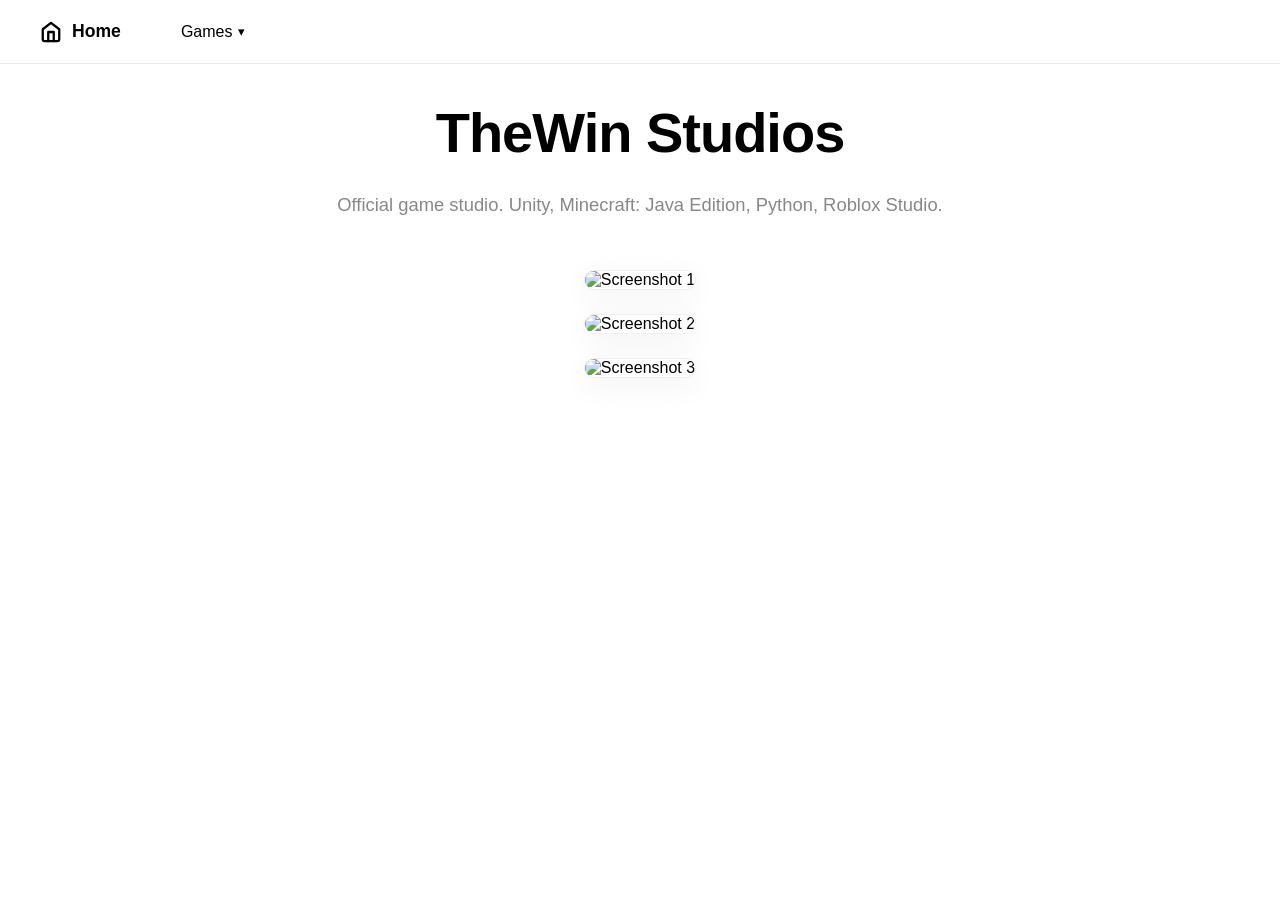
==== index.html @ cf8cad9f "Create index.html" ====
<!DOCTYPE html>
<html lang="en">
<head>
    <meta charset="UTF-8">
    <meta name="viewport" content="width=device-width, initial-scale=1.0">
    <title>TheWin Studios</title>
    <link rel="stylesheet" href="style.css">
</head>
<body>
    <nav class="bar">
        <a href="/" class="bar-logo">
            <svg width="22" height="22" viewBox="0 0 24 24" fill="none" stroke="currentColor" stroke-width="2.5" stroke-linecap="round" stroke-linejoin="round"><path d="m3 9 9-7 9 7v11a2 2 0 0 1-2 2H5a2 2 0 0 1-2-2z"/><polyline points="9 22 9 12 15 12 15 22"/></svg>
            Home
        </a>
        <div class="bar-menu">
            <div class="bar-menu-trigger">Games <span style="font-size: 0.8em;">▾</span></div>
            <div class="bar-dropdown">
                <a href="/StandWin/">StandWin</a>
                <a href="/WinClientLegacy/">WinClient Legacy</a>
                <a href="/WinClientX/">WinClient X</a>
            </div>
        </div>
    </nav>
    <main class="content">
        <h1>TheWin Studios</h1>
        <p class="description">Official game studio. Unity, Minecraft: Java Edition, Python, Roblox Studio.</p>
        <div class="image-container">
            <img src="https://raw.githubusercontent.com/SamirYT001/thewinstudionetpages/refs/heads/main/2.png" alt="Screenshot 1">
            <img src="https://raw.githubusercontent.com/SamirYT001/thewinstudionetpages/refs/heads/main/s1.png" alt="Screenshot 2">
            <img src="https://raw.githubusercontent.com/SamirYT001/thewinstudionetpages/refs/heads/main/screenshot.png" alt="Screenshot 3">
        </div>
    </main>
</body>
</html>
---- style.css ----
* { margin: 0; padding: 0; box-sizing: border-box; font-family: -apple-system, BlinkMacSystemFont, 'Segoe UI', Roboto, Helvetica, Arial, sans-serif; }
body { background-color: #ffffff; color: #000000; min-height: 100vh; display: flex; flex-direction: column; }
.bar { position: fixed; top: 0; width: 100%; height: 64px; background: #ffffff; border-bottom: 1px solid #eaeaea; display: flex; align-items: center; padding: 0 40px; z-index: 1000; }
.bar-logo { display: flex; align-items: center; gap: 10px; text-decoration: none; color: #000000; font-weight: 700; font-size: 1.1rem; }
.bar-menu { margin-left: 40px; position: relative; }
.bar-menu-trigger { padding: 10px 20px; cursor: pointer; color: #000000; font-weight: 500; display: flex; align-items: center; gap: 6px; }
.bar-dropdown { position: absolute; top: 100%; left: 0; background: #ffffff; border: 1px solid #eaeaea; border-radius: 12px; box-shadow: 0 10px 40px rgba(0,0,0,0.08); min-width: 220px; opacity: 0; visibility: hidden; transform: translateY(10px); transition: all 0.2s ease; overflow: hidden; }
.bar-menu:hover .bar-dropdown { opacity: 1; visibility: visible; transform: translateY(0); }
.bar-dropdown a { display: block; padding: 14px 20px; color: #000000; text-decoration: none; border-bottom: 1px solid #f5f5f5; transition: background 0.2s; font-size: 0.95rem; }
.bar-dropdown a:last-child { border-bottom: none; }
.bar-dropdown a:hover { background: #f9f9f9; }
.content { margin-top: 100px; padding: 0 40px; max-width: 900px; margin-left: auto; margin-right: auto; text-align: center; flex: 1; padding-bottom: 60px; }
h1 { font-size: 3.5rem; font-weight: 800; margin-bottom: 24px; color: #000000; letter-spacing: -1px; }
.description { color: #888888; font-size: 1.15rem; line-height: 1.7; margin-bottom: 50px; max-width: 700px; margin-left: auto; margin-right: auto; }
.image-container { display: flex; flex-direction: column; gap: 24px; align-items: center; margin-top: 30px; }
.image-container img { max-width: 100%; border-radius: 16px; box-shadow: 0 8px 30px rgba(0,0,0,0.06); border: 1px solid #f0f0f0; }
.btn { display: inline-block; padding: 16px 40px; background: #000000; color: #ffffff; text-decoration: none; border-radius: 12px; font-weight: 600; font-size: 1rem; transition: all 0.2s; margin-top: 30px; }
.btn:hover { background: #333333; transform: translateY(-2px); box-shadow: 0 10px 20px rgba(0,0,0,0.1); }
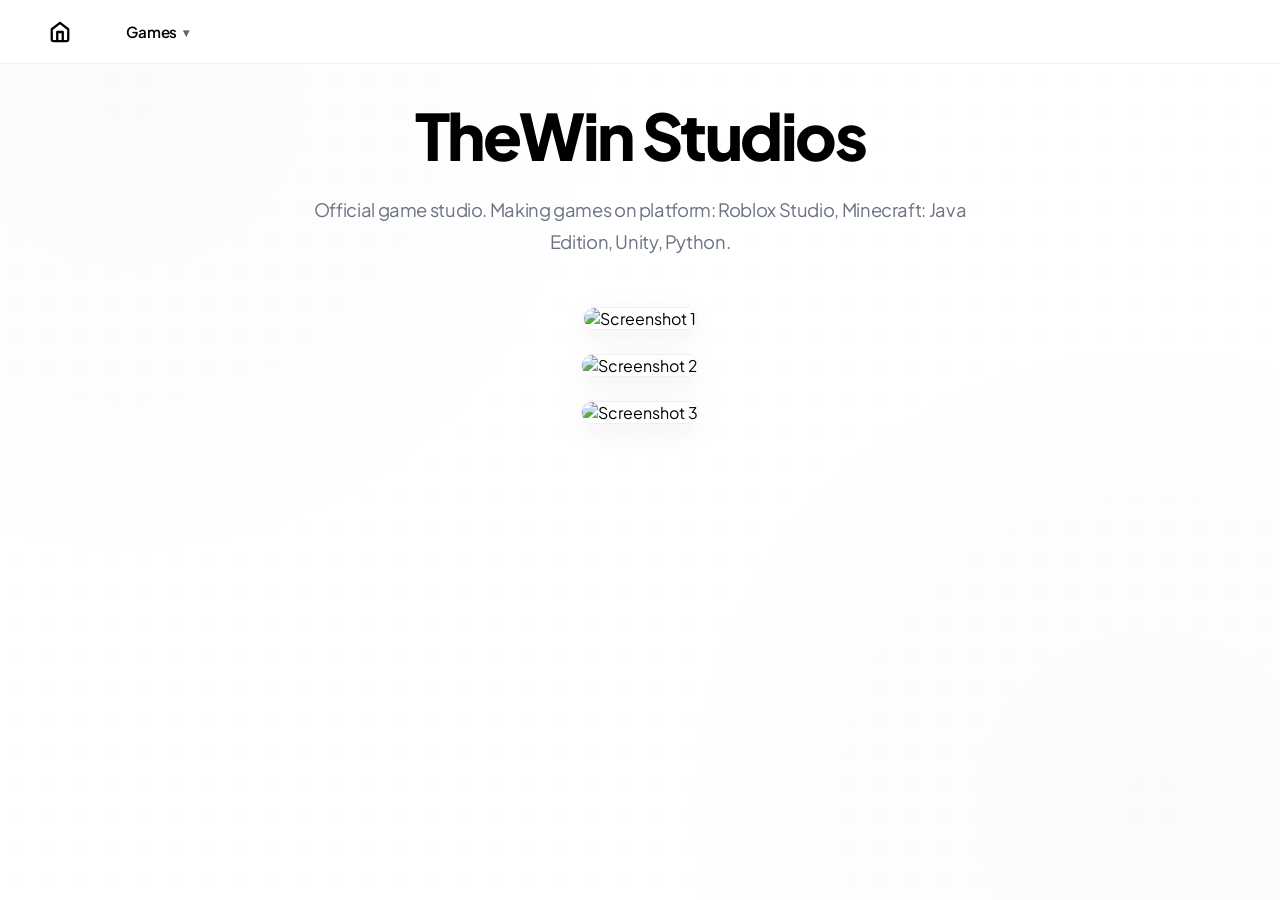
==== commit bf42c650: "Update index.html" ====
--- a/index.html
+++ b/index.html
@@ -7,23 +7,23 @@
     <link rel="stylesheet" href="style.css">
 </head>
 <body>
+    <div class="bg-decoration"></div>
     <nav class="bar">
-        <a href="/" class="bar-logo">
+        <a href="/" class="bar-logo" title="Home">
             <svg width="22" height="22" viewBox="0 0 24 24" fill="none" stroke="currentColor" stroke-width="2.5" stroke-linecap="round" stroke-linejoin="round"><path d="m3 9 9-7 9 7v11a2 2 0 0 1-2 2H5a2 2 0 0 1-2-2z"/><polyline points="9 22 9 12 15 12 15 22"/></svg>
-            Home
         </a>
         <div class="bar-menu">
-            <div class="bar-menu-trigger">Games <span style="font-size: 0.8em;">▾</span></div>
+            <div class="bar-menu-trigger">Games <span style="font-size: 0.8em; opacity: 0.6;">▾</span></div>
             <div class="bar-dropdown">
-                <a href="/StandWin/">StandWin</a>
-                <a href="/WinClientLegacy/">WinClient Legacy</a>
-                <a href="/WinClientX/">WinClient X</a>
+                <a href="StandWin/">StandWin</a>
+                <a href="WinClientLegacy/">WinClient Legacy</a>
+                <a href="WinClientX/">WinClient X</a>
             </div>
         </div>
     </nav>
     <main class="content">
         <h1>TheWin Studios</h1>
-        <p class="description">Official game studio. Unity, Minecraft: Java Edition, Python, Roblox Studio.</p>
+        <p class="description">Official game studio. Making games on platform: Roblox Studio, Minecraft: Java Edition, Unity, Python.</p>
         <div class="image-container">
             <img src="https://raw.githubusercontent.com/SamirYT001/thewinstudionetpages/refs/heads/main/2.png" alt="Screenshot 1">
             <img src="https://raw.githubusercontent.com/SamirYT001/thewinstudionetpages/refs/heads/main/s1.png" alt="Screenshot 2">
--- a/style.css
+++ b/style.css
@@ -1,18 +1,190 @@
-* { margin: 0; padding: 0; box-sizing: border-box; font-family: -apple-system, BlinkMacSystemFont, 'Segoe UI', Roboto, Helvetica, Arial, sans-serif; }
-body { background-color: #ffffff; color: #000000; min-height: 100vh; display: flex; flex-direction: column; }
-.bar { position: fixed; top: 0; width: 100%; height: 64px; background: #ffffff; border-bottom: 1px solid #eaeaea; display: flex; align-items: center; padding: 0 40px; z-index: 1000; }
-.bar-logo { display: flex; align-items: center; gap: 10px; text-decoration: none; color: #000000; font-weight: 700; font-size: 1.1rem; }
-.bar-menu { margin-left: 40px; position: relative; }
-.bar-menu-trigger { padding: 10px 20px; cursor: pointer; color: #000000; font-weight: 500; display: flex; align-items: center; gap: 6px; }
-.bar-dropdown { position: absolute; top: 100%; left: 0; background: #ffffff; border: 1px solid #eaeaea; border-radius: 12px; box-shadow: 0 10px 40px rgba(0,0,0,0.08); min-width: 220px; opacity: 0; visibility: hidden; transform: translateY(10px); transition: all 0.2s ease; overflow: hidden; }
+@import url('https://fonts.googleapis.com/css2?family=Plus+Jakarta+Sans:wght@400;500;600;700;800&display=swap');
+
+* { margin: 0; padding: 0; box-sizing: border-box; font-family: 'Plus Jakarta Sans', sans-serif; }
+
+body { 
+    background-color: #ffffff; 
+    color: #000000; 
+    min-height: 100vh; 
+    display: flex; 
+    flex-direction: column; 
+    position: relative;
+}
+
+.bg-decoration {
+    position: fixed; 
+    top: 0; 
+    left: 0; 
+    width: 100%; 
+    height: 100%; 
+    z-index: -1;
+    background-image: radial-gradient(#e2e8f0 1px, transparent 1px);
+    background-size: 32px 32px;
+    opacity: 0.5;
+}
+
+.bg-decoration::before {
+    content: '';
+    position: absolute;
+    top: 0; left: 0; width: 100%; height: 100%;
+    background: 
+        radial-gradient(circle at 10% 10%, rgba(0, 0, 0, 0.03) 0%, transparent 40%),
+        radial-gradient(circle at 90% 90%, rgba(0, 0, 0, 0.03) 0%, transparent 40%);
+}
+
+.bar { 
+    position: fixed; 
+    top: 0; 
+    width: 100%; 
+    height: 64px; 
+    background: rgba(255, 255, 255, 0.85); 
+    backdrop-filter: blur(12px);
+    border-bottom: 1px solid #f0f0f0; 
+    display: flex; 
+    align-items: center; 
+    padding: 0 40px; 
+    z-index: 1000; 
+}
+
+.bar-logo { 
+    display: flex; 
+    align-items: center; 
+    justify-content: center;
+    width: 40px;
+    height: 40px;
+    text-decoration: none; 
+    color: #000000; 
+    border-radius: 10px;
+    transition: background 0.2s;
+}
+
+.bar-logo:hover { background: #f5f5f5; }
+
+.bar-menu { margin-left: 30px; position: relative; }
+
+.bar-menu-trigger { 
+    padding: 10px 16px; 
+    cursor: pointer; 
+    color: #000000; 
+    font-weight: 600; 
+    font-size: 0.95rem;
+    display: flex; 
+    align-items: center; 
+    gap: 6px; 
+    border-radius: 8px;
+    transition: background 0.2s;
+    letter-spacing: -0.01em;
+}
+
+.bar-menu-trigger:hover { background: #f5f5f5; }
+
+.bar-dropdown { 
+    position: absolute; 
+    top: calc(100% + 8px); 
+    left: 0; 
+    background: #ffffff; 
+    border: 1px solid #f0f0f0; 
+    border-radius: 12px; 
+    box-shadow: 0 12px 40px rgba(0,0,0,0.08); 
+    min-width: 200px; 
+    opacity: 0; 
+    visibility: hidden; 
+    transform: translateY(10px); 
+    transition: all 0.2s ease; 
+    overflow: hidden; 
+}
+
 .bar-menu:hover .bar-dropdown { opacity: 1; visibility: visible; transform: translateY(0); }
-.bar-dropdown a { display: block; padding: 14px 20px; color: #000000; text-decoration: none; border-bottom: 1px solid #f5f5f5; transition: background 0.2s; font-size: 0.95rem; }
+
+.bar-dropdown a { 
+    display: block; 
+    padding: 14px 20px; 
+    color: #000000; 
+    text-decoration: none; 
+    border-bottom: 1px solid #f9f9f9; 
+    transition: background 0.2s; 
+    font-size: 0.9rem;
+    font-weight: 500;
+    letter-spacing: -0.01em;
+}
+
 .bar-dropdown a:last-child { border-bottom: none; }
 .bar-dropdown a:hover { background: #f9f9f9; }
-.content { margin-top: 100px; padding: 0 40px; max-width: 900px; margin-left: auto; margin-right: auto; text-align: center; flex: 1; padding-bottom: 60px; }
-h1 { font-size: 3.5rem; font-weight: 800; margin-bottom: 24px; color: #000000; letter-spacing: -1px; }
-.description { color: #888888; font-size: 1.15rem; line-height: 1.7; margin-bottom: 50px; max-width: 700px; margin-left: auto; margin-right: auto; }
-.image-container { display: flex; flex-direction: column; gap: 24px; align-items: center; margin-top: 30px; }
-.image-container img { max-width: 100%; border-radius: 16px; box-shadow: 0 8px 30px rgba(0,0,0,0.06); border: 1px solid #f0f0f0; }
-.btn { display: inline-block; padding: 16px 40px; background: #000000; color: #ffffff; text-decoration: none; border-radius: 12px; font-weight: 600; font-size: 1rem; transition: all 0.2s; margin-top: 30px; }
-.btn:hover { background: #333333; transform: translateY(-2px); box-shadow: 0 10px 20px rgba(0,0,0,0.1); }
+
+.content { 
+    margin-top: 100px; 
+    padding: 0 40px; 
+    max-width: 900px; 
+    margin-left: auto; 
+    margin-right: auto; 
+    text-align: center; 
+    flex: 1; 
+    padding-bottom: 80px; 
+}
+
+h1 { 
+    font-size: 4rem; 
+    font-weight: 800; 
+    margin-bottom: 24px; 
+    color: #000000; 
+    letter-spacing: -0.04em; 
+    line-height: 1.1;
+}
+
+.description { 
+    color: #6b7280; 
+    font-size: 1.15rem; 
+    line-height: 1.7; 
+    margin-bottom: 50px; 
+    max-width: 680px; 
+    margin-left: auto; 
+    margin-right: auto; 
+    letter-spacing: -0.02em;
+}
+
+.image-container { 
+    display: flex; 
+    flex-direction: column; 
+    gap: 24px; 
+    align-items: center; 
+    margin-top: 30px; 
+}
+
+.image-container img { 
+    max-width: 100%; 
+    border-radius: 16px; 
+    box-shadow: 0 8px 30px rgba(0,0,0,0.06); 
+    border: 1px solid #f0f0f0; 
+    transition: transform 0.3s ease, box-shadow 0.3s ease;
+}
+
+.image-container img:hover {
+    transform: translateY(-4px);
+    box-shadow: 0 16px 40px rgba(0,0,0,0.1);
+}
+
+.btn { 
+    display: inline-block; 
+    padding: 16px 40px; 
+    background: #000000; 
+    color: #ffffff; 
+    text-decoration: none; 
+    border-radius: 12px; 
+    font-weight: 600; 
+    font-size: 1rem; 
+    transition: all 0.2s; 
+    margin-top: 30px; 
+    letter-spacing: -0.01em;
+}
+
+.btn:hover { 
+    background: #222222; 
+    transform: translateY(-2px); 
+    box-shadow: 0 10px 20px rgba(0,0,0,0.15); 
+}
+
+@media (max-width: 768px) {
+    h1 { font-size: 2.8rem; }
+    .bar { padding: 0 20px; }
+    .content { padding: 0 20px; }
+}
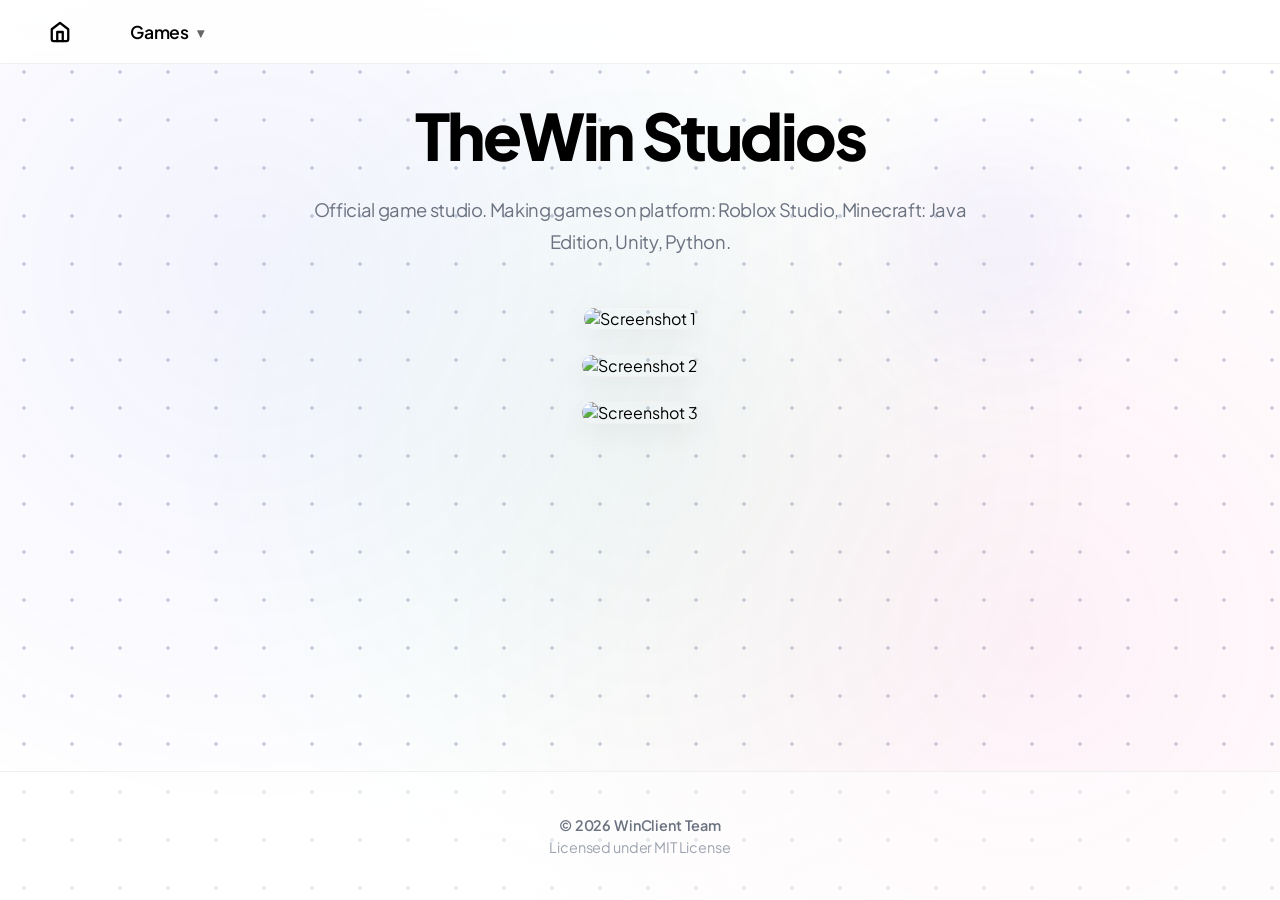
==== commit cd9dc28b: "Update index.html" ====
--- a/index.html
+++ b/index.html
@@ -16,7 +16,7 @@
             <div class="bar-menu-trigger">Games <span style="font-size: 0.8em; opacity: 0.6;">▾</span></div>
             <div class="bar-dropdown">
                 <a href="StandWin/">StandWin</a>
-                <a href="WinClientLegacy/">WinClient Legacy</a>
+                <a href="WinClient%20Legacy/">WinClient Legacy</a>
                 <a href="WinClientX/">WinClient X</a>
             </div>
         </div>
@@ -30,5 +30,9 @@
             <img src="https://raw.githubusercontent.com/SamirYT001/thewinstudionetpages/refs/heads/main/screenshot.png" alt="Screenshot 3">
         </div>
     </main>
+    <footer>
+        <p class="copyright">© 2026 WinClient Team</p>
+        <p>Licensed under MIT License</p>
+    </footer>
 </body>
 </html>
--- a/style.css
+++ b/style.css
@@ -9,6 +9,7 @@
     display: flex; 
     flex-direction: column; 
     position: relative;
+    overflow-x: hidden;
 }
 
 .bg-decoration {
@@ -18,9 +19,9 @@
     width: 100%; 
     height: 100%; 
     z-index: -1;
-    background-image: radial-gradient(#e2e8f0 1px, transparent 1px);
-    background-size: 32px 32px;
-    opacity: 0.5;
+    background-image: 
+        radial-gradient(#cbd5e1 2px, transparent 2px);
+    background-size: 48px 48px;
 }
 
 .bg-decoration::before {
@@ -28,22 +29,36 @@
     position: absolute;
     top: 0; left: 0; width: 100%; height: 100%;
     background: 
-        radial-gradient(circle at 10% 10%, rgba(0, 0, 0, 0.03) 0%, transparent 40%),
-        radial-gradient(circle at 90% 90%, rgba(0, 0, 0, 0.03) 0%, transparent 40%);
+        radial-gradient(circle at 20% 30%, rgba(99, 102, 241, 0.08) 0%, transparent 50%),
+        radial-gradient(circle at 80% 70%, rgba(236, 72, 153, 0.08) 0%, transparent 50%),
+        radial-gradient(circle at 50% 50%, rgba(34, 197, 94, 0.06) 0%, transparent 60%);
+}
+
+.bg-decoration::after {
+    content: '';
+    position: absolute;
+    top: 10%;
+    right: 10%;
+    width: 300px;
+    height: 300px;
+    background: radial-gradient(circle, rgba(99, 102, 241, 0.1) 0%, transparent 70%);
+    border-radius: 50%;
+    filter: blur(60px);
 }
 
 .bar { 
     position: fixed; 
     top: 0; 
     width: 100%; 
-    height: 64px; 
+    min-height: 64px; 
     background: rgba(255, 255, 255, 0.85); 
     backdrop-filter: blur(12px);
     border-bottom: 1px solid #f0f0f0; 
     display: flex; 
     align-items: center; 
     padding: 0 40px; 
-    z-index: 1000; 
+    z-index: 1000;
+    overflow: visible !important;
 }
 
 .bar-logo { 
@@ -60,56 +75,66 @@
 
 .bar-logo:hover { background: #f5f5f5; }
 
-.bar-menu { margin-left: 30px; position: relative; }
+.bar-menu { 
+    margin-left: 30px; 
+    position: relative; 
+    z-index: 1001;
+}
 
 .bar-menu-trigger { 
-    padding: 10px 16px; 
+    padding: 10px 20px; 
     cursor: pointer; 
     color: #000000; 
     font-weight: 600; 
-    font-size: 0.95rem;
-    display: flex; 
-    align-items: center; 
-    gap: 6px; 
+    font-size: 1.1rem;
+    display: flex; 
+    align-items: center; 
+    gap: 8px; 
     border-radius: 8px;
     transition: background 0.2s;
     letter-spacing: -0.01em;
+    user-select: none;
 }
 
 .bar-menu-trigger:hover { background: #f5f5f5; }
 
 .bar-dropdown { 
     position: absolute; 
-    top: calc(100% + 8px); 
+    top: 100%; 
     left: 0; 
-    background: #ffffff; 
-    border: 1px solid #f0f0f0; 
-    border-radius: 12px; 
-    box-shadow: 0 12px 40px rgba(0,0,0,0.08); 
-    min-width: 200px; 
+    margin-top: 8px;
+    background: linear-gradient(135deg, #ffffff 0%, #fafafa 100%);
+    border: 1px solid #e5e7eb; 
+    border-radius: 16px; 
+    box-shadow: 0 20px 60px rgba(0,0,0,0.12); 
+    min-width: 260px; 
     opacity: 0; 
     visibility: hidden; 
     transform: translateY(10px); 
     transition: all 0.2s ease; 
-    overflow: hidden; 
+    overflow: hidden;
+    z-index: 9999;
 }
 
 .bar-menu:hover .bar-dropdown { opacity: 1; visibility: visible; transform: translateY(0); }
 
 .bar-dropdown a { 
     display: block; 
-    padding: 14px 20px; 
+    padding: 18px 24px; 
     color: #000000; 
     text-decoration: none; 
-    border-bottom: 1px solid #f9f9f9; 
-    transition: background 0.2s; 
-    font-size: 0.9rem;
+    transition: all 0.2s; 
+    font-size: 1rem;
     font-weight: 500;
     letter-spacing: -0.01em;
-}
-
-.bar-dropdown a:last-child { border-bottom: none; }
-.bar-dropdown a:hover { background: #f9f9f9; }
+    border-left: 3px solid transparent;
+}
+
+.bar-dropdown a:hover { 
+    background: rgba(99, 102, 241, 0.05);
+    border-left-color: #6366f1;
+    padding-left: 28px;
+}
 
 .content { 
     margin-top: 100px; 
@@ -154,7 +179,7 @@
     max-width: 100%; 
     border-radius: 16px; 
     box-shadow: 0 8px 30px rgba(0,0,0,0.06); 
-    border: 1px solid #f0f0f0; 
+    border: 1px solid #f0f0f0;
     transition: transform 0.3s ease, box-shadow 0.3s ease;
 }
 
@@ -188,3 +213,22 @@
     .bar { padding: 0 20px; }
     .content { padding: 0 20px; }
 }
+footer {
+    margin-top: auto;
+    padding: 40px;
+    text-align: center;
+    border-top: 1px solid #f0f0f0;
+    background: rgba(255, 255, 255, 0.5);
+}
+
+footer p {
+    color: #9ca3af;
+    font-size: 0.9rem;
+    margin: 4px 0;
+    letter-spacing: -0.01em;
+}
+
+footer .copyright {
+    font-weight: 600;
+    color: #6b7280;
+}
